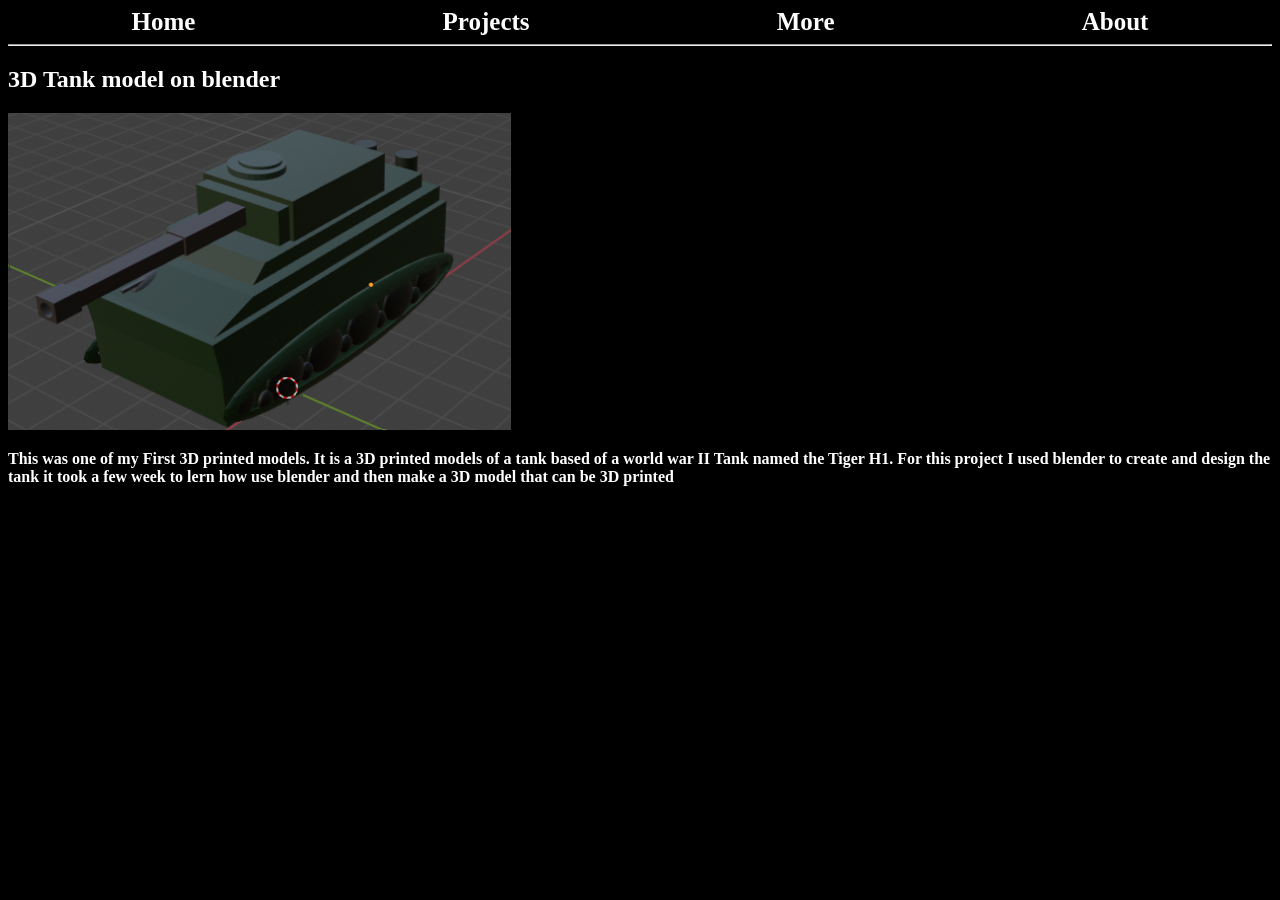
==== Page_1.html @ a6d66823 "everything" ====
<!DOCTYPE html>
<html lang="en">
<head>
     <link rel="stylesheet" href="style.css">
    <meta charset="UTF-8">
    <meta name="viewport" content="width=device-width, initial-scale=1.0">
    <title>Document</title>
</head>
<body>
    <div class="container">
<a href="index.html">Home</a>
 <a href="page_1.html">Projects</a>
<a href="Page_2.html">More</a>
<a href="Page_3.html">About</a>
</div>
<hr>

<h2>3D Tank model on blender </h2>

<img src="tiger_h1_screen_shot.png">z

<p> <b>This was one of my First 3D printed models. It is a 3D printed models of a tank based of a world war II Tank named the Tiger H1. For this project I used blender to create and design the tank it took a few week to lern how use blender and then make a 3D model that can be 3D printed </b> </p>


</body>
</html>
---- style.css ----
body{
    background-color: black;
}

h1{
font-size: 60px ;
    color: white;
}

h2{
    color: white
}


p{
    color:white
}
.container {
  display: flex;
  justify-content: space-around; 

}
a{
    font-size: 25px;
    text-decoration: none;
      font-weight: bold;
color: white
         
}

h3{
    color: white
}



h4{
    color: white
}
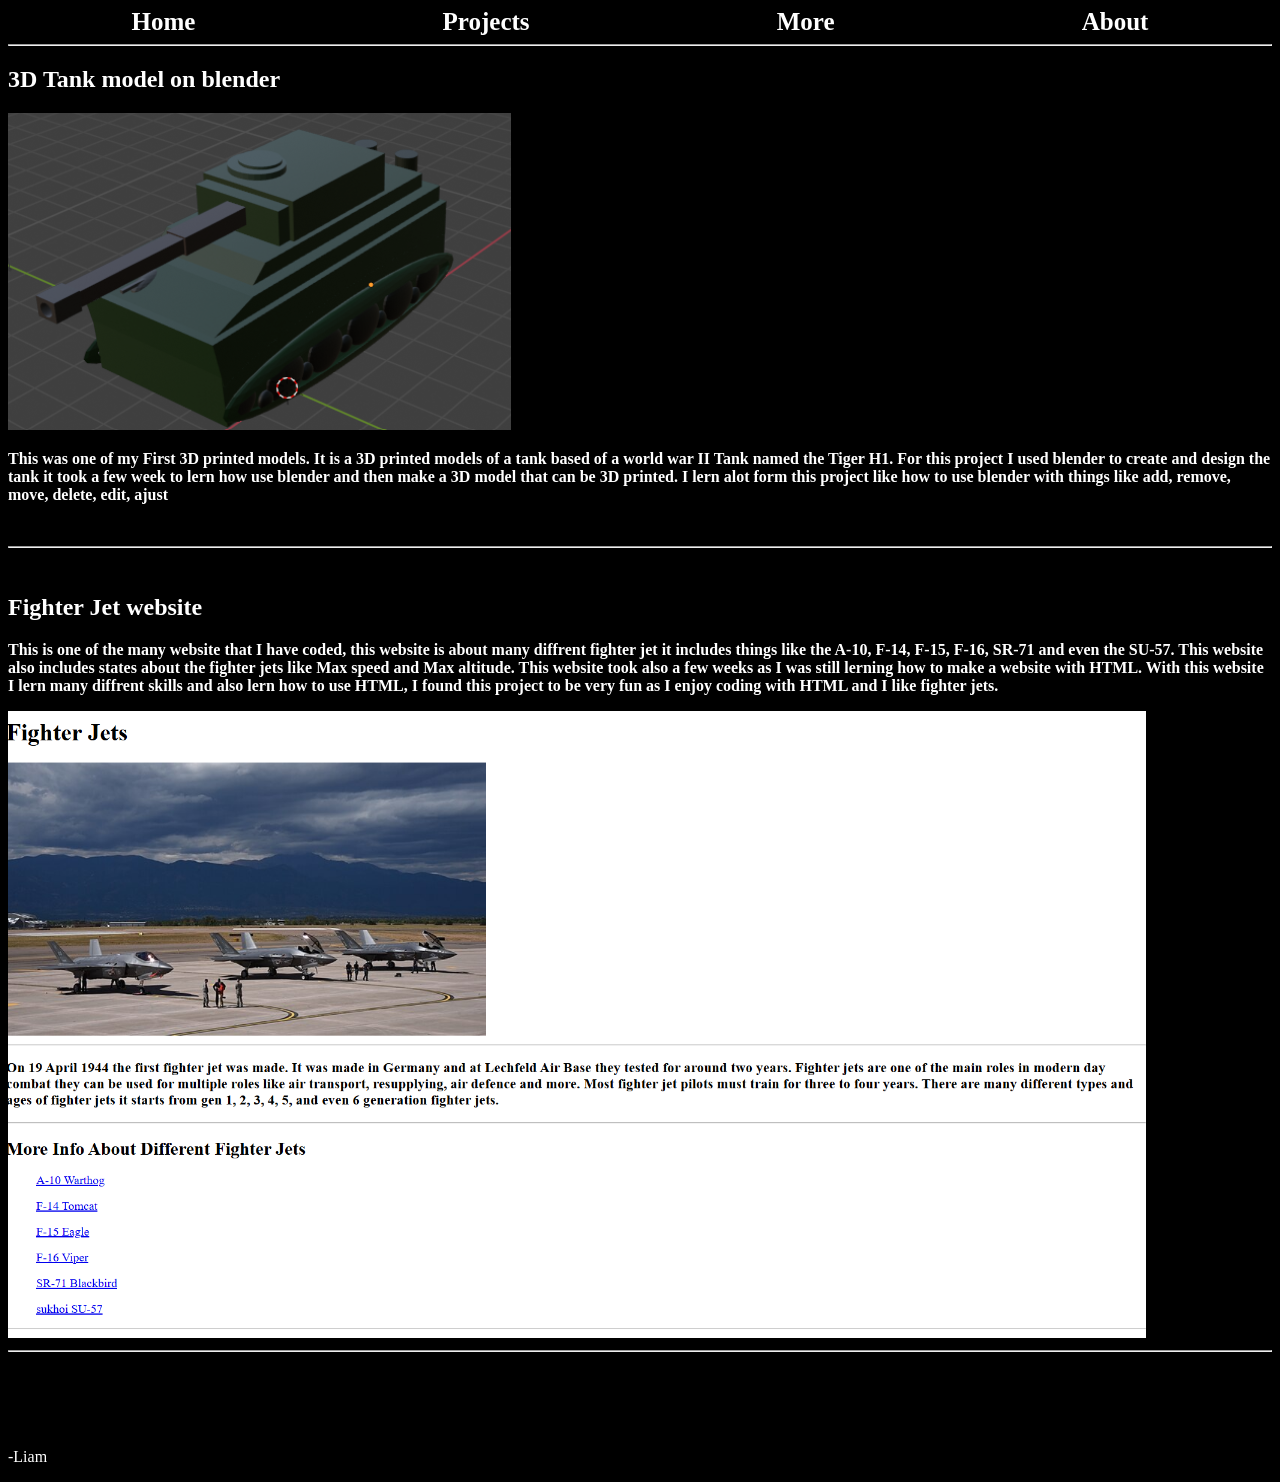
==== commit 75dba1e0: "adding images and words" ====
--- a/Page_1.html
+++ b/Page_1.html
@@ -17,10 +17,25 @@
 
 <h2>3D Tank model on blender </h2>
 
-<img src="tiger_h1_screen_shot.png">z
+<img src="tiger_h1_screen_shot.png">
 
-<p> <b>This was one of my First 3D printed models. It is a 3D printed models of a tank based of a world war II Tank named the Tiger H1. For this project I used blender to create and design the tank it took a few week to lern how use blender and then make a 3D model that can be 3D printed </b> </p>
+<p> <b>This was one of my First 3D printed models. It is a 3D printed models of a tank based of a world war II Tank named the Tiger H1. For this project I used blender to create and design the tank it took a few week to lern how use blender and then make a 3D model that can be 3D printed. I lern alot form this project like how to use blender with things like add, remove, move, delete, edit, ajust</b> </p>
 
+<br>
+<hr>
+<br>
+<h2>Fighter Jet website</h2>
+<p><b>This is one of the many website that I have coded, this website is about many diffrent fighter jet it includes things like the A-10, F-14, F-15, F-16, SR-71 and even the SU-57. This website also includes states about the fighter jets like Max speed and Max altitude. This website took also a few weeks as I was still lerning how to make a website with HTML. With this website I lern many diffrent skills and also lern how to use HTML, I found this project to be very fun as I enjoy coding with HTML and I like fighter jets. </b></p>
+<img src="screenshot_of_fighterJetWeb.png" width="90%"> 
+<br>
+<hr>
+
+
+<br>
+<br>
+<br>
+<br>
+<p>-Liam</p>
 
 </body>
 </html>
